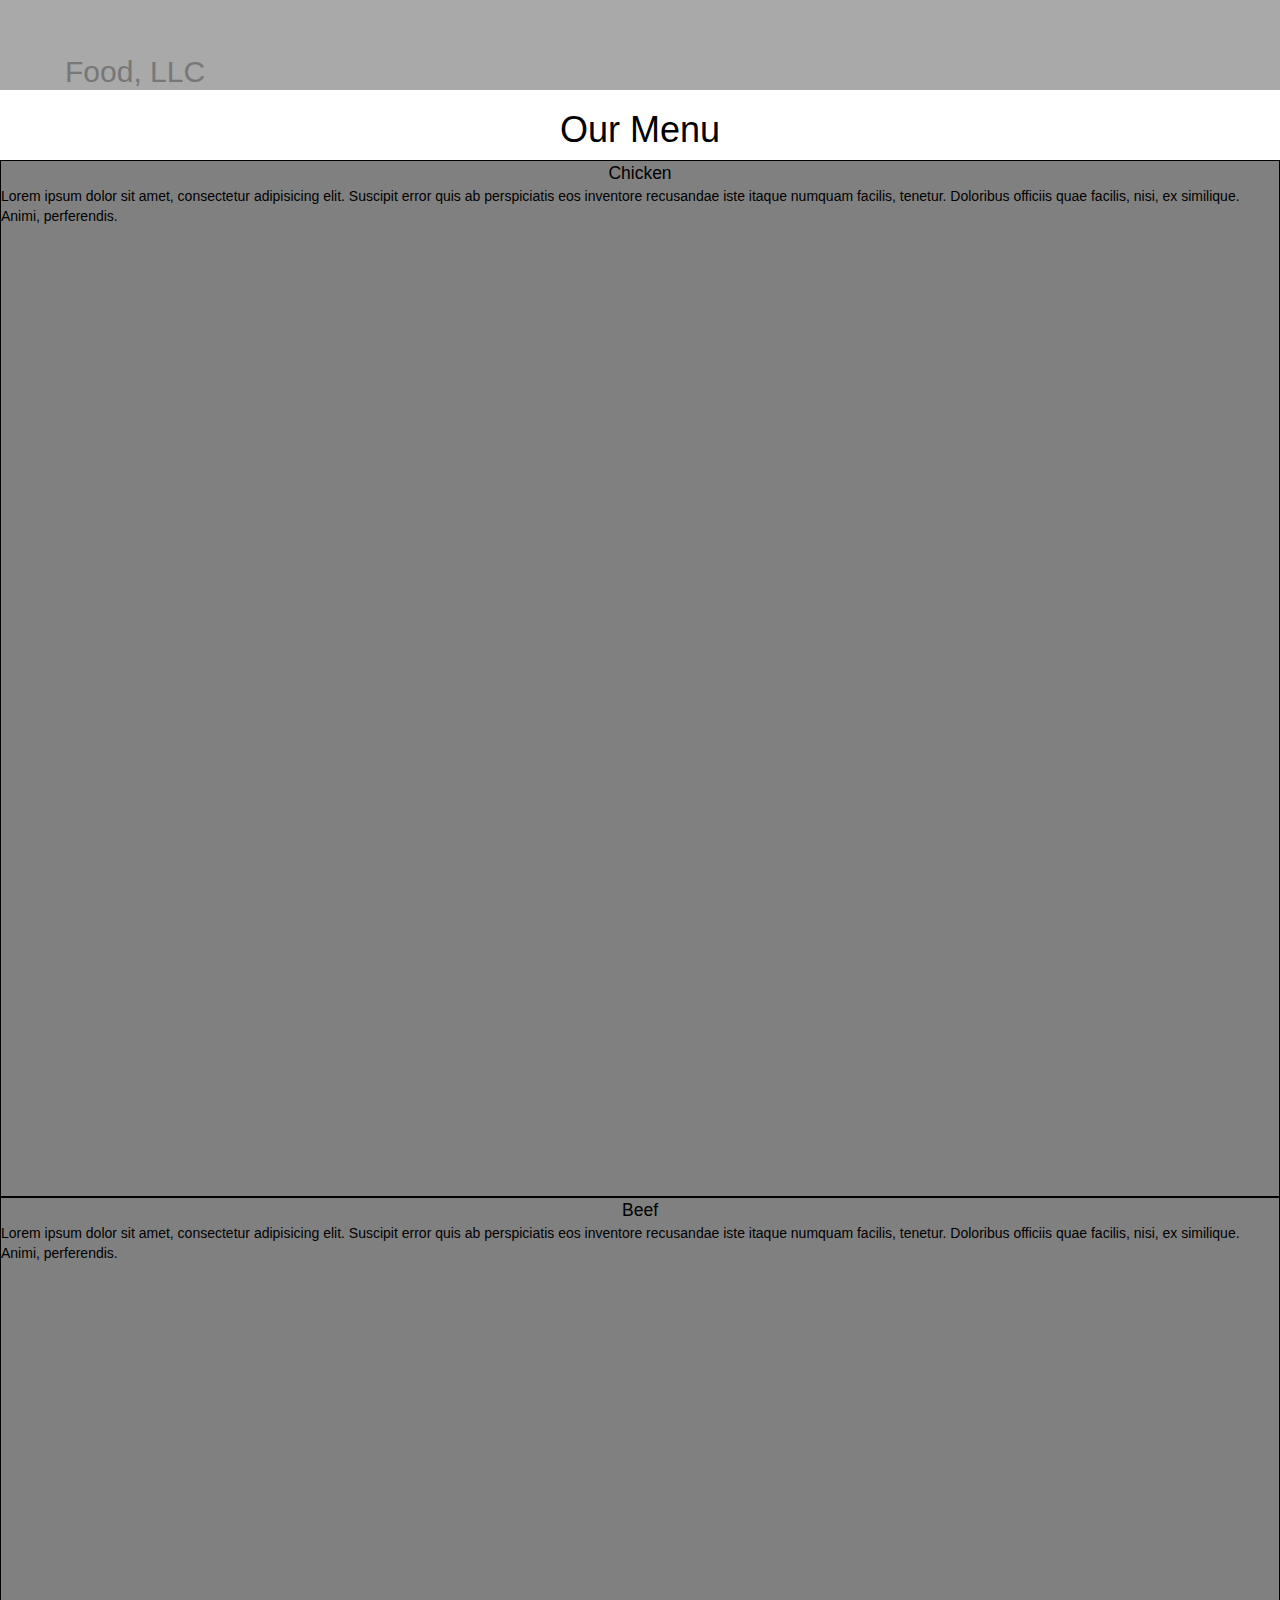
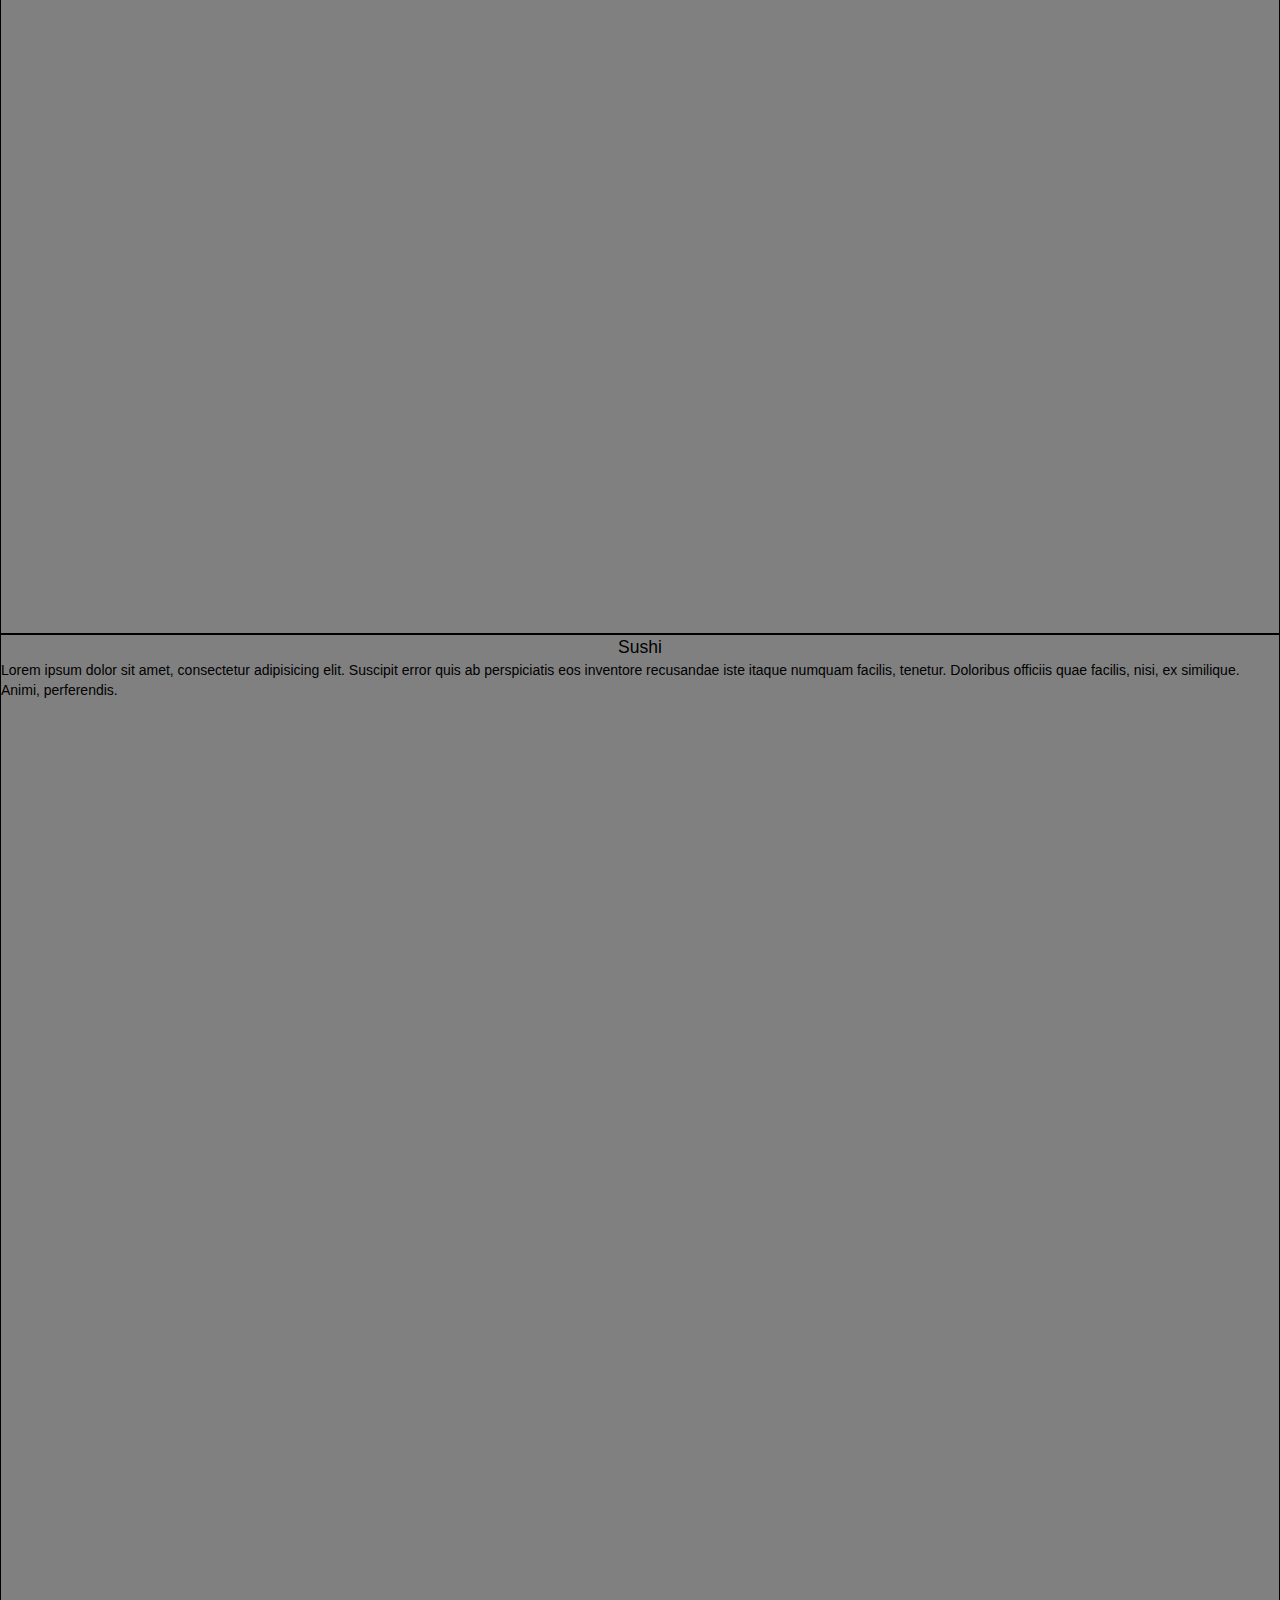
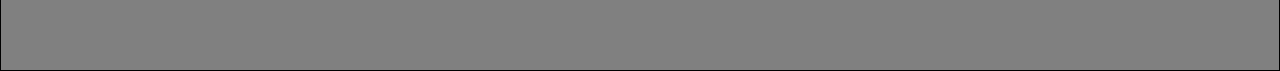
==== mod3_solution/index.html @ 0d6acd56 "My mod3 commit" ====
<!doctype html>
<html lang="en">
  <head>
    <meta charset="utf-8">
    <meta http-equiv="X-UA-Compatible" content="IE=edge">
    <meta name="viewport" content="width=device-width, initial-scale=1">

    <!-- HTML5 shim and Respond.js for IE8 support of HTML5 elements and media queries -->
    <!-- WARNING: Respond.js doesn't work if you view the page via file:// -->
    <!--[if lt IE 9]>
      <script src="https://oss.maxcdn.com/html5shiv/3.7.2/html5shiv.min.js"></script>
      <script src="https://oss.maxcdn.com/respond/1.4.2/respond.min.js"></script>
    <![endif]-->
    <link href='https://fonts.googleapis.com/css?family=Oxygen:400,300,700' rel='stylesheet' type='text/css'>
    <link href='https://fonts.googleapis.com/css?family=Lora' rel='stylesheet' type='text/css'>
    <title>Assignment Solution for Module 3</title>
    <link rel="stylesheet" href="css/bootstrap.min.css">
    <link rel="stylesheet" href="css/style.css">
  </head>
<body>
   <header class="nav-header">
    <nav id="header-nav" class="navbar navbar-default">
      <div class="container">
        <div class="navbar-header">
          <div class="navbar-brand">
            <h2 class="nav-brand">Food, LLC</h2>
           </div> 

          <button type="button" class="navbar-toggle collapsed" data-toggle="collapse" data-target="#collapsable-nav" aria-expanded="true">
            <span class="sr-only">Toggle navigation</span>
            <span class="icon-bar"></span>
            <span class="icon-bar"></span>
            <span class="icon-bar"></span>
          </button>
        </div>
        
        <div id="collapsable-nav" class="collapse navbar-collapse">
           <ul id="nav-list" class="nav navbar-nav navbar-right visible-xs">
            <li class="text-center beef-item">
              <a href="#chicken-div"><br class="item">Chicken</a>
              <hr class="visible-xs">         
            <li class="text-center beef-item">
              <a href="#beef-div"><br class="item">Beef</a>
              <hr class="visible-xs">
            </li>
            <li class="text-center sushi-item">
              <a href="#sushi-div"><br class="item">Sushi</a>
            </li>
          </ul> 
        </div>
      </div>
    </nav>
    </header>
    <!-- jQuery (Bootstrap JS plugins depend on it) -->
  <script src="js/script.js"></script> 
  <script src="js/jquery-1.11.3.min.js"></script>
  <script src="js/bootstrap.min.js"></script>
  
  
  <h1>Our Menu</h1>

  <div class="row">
  <div class="container-fluid">
    <section>
    <div id="box1">
      Chicken
    </div>
    <p>
      Lorem ipsum dolor sit amet, consectetur adipisicing elit. Suscipit error quis ab perspiciatis eos inventore recusandae iste itaque numquam facilis, tenetur. Doloribus officiis quae facilis, nisi, ex similique. Animi, perferendis. 
    </p>
    </section>
  </div>
  <div class="container-fluid">
    <section>
    <div id="box2">
      Beef
    </div>
    <p>
      Lorem ipsum dolor sit amet, consectetur adipisicing elit. Suscipit error quis ab perspiciatis eos inventore recusandae iste itaque numquam facilis, tenetur. Doloribus officiis quae facilis, nisi, ex similique. Animi, perferendis.
    </p>
    </section>
  </div>
  <div class="container-fluid">
    <section>
    <div id="box3">
      Sushi
    </div>
    <p>
      Lorem ipsum dolor sit amet, consectetur adipisicing elit. Suscipit error quis ab perspiciatis eos inventore recusandae iste itaque numquam facilis, tenetur. Doloribus officiis quae facilis, nisi, ex similique. Animi, perferendis.
    </p>
    </section>
  </div>
  </div>

 
</body>
</html>
---- mod3_solution/css/style.css ----
* {
	box-sizing: border-box;
}
/** Header **/
#header-nav {
	background-color:#A9A9A9;
	border-radius:0;
	border:0
}
.navbar-header h1 {
	font:black;
	text-shadow: 1px 1px 1px #222;
	font-size: 3em;
}
.navbar-header a:hover,.navbar-header a:focus {
	text-decoration: none;
}
h2{
	font:black;
}
.navbar-brand {
  font-size: 2em;
  border: 0 0 10px 10px;
  color: #FFFFFF;
}

.navbar-header button.navbar-toggle {
  clear: both;
  margin-top: -30px;
}

.navbar-toggle collapsed {
	top: 0;
	right:0;
}
h1 {              
	color:black;    
	text-align: center; 
    font-size: 175%
	border:none;
}

.container {
	border: none;
	margin-left: auto;
	margin-right: auto;
	margin-top: 10px;
	margin-bottom: 10px;
	padding: 10px;
}

section {
	border:	1px solid black;
	background-color: gray;
	width: 100%;
	height: auto;
	font-family: Helvetica;
	color: black;
	position: relative;
	overflow: auto;
}

#chicken {
	border: 1px solid black;
	text-align: center;
	width: 30%;
	margin-left: 70%;
	font-family: Georgia,sans-serif;
	font-weight: bold;
	font-size: 125%;
	margin-bottom: 0;
	margin-top: 0;
	padding: 5px;
	background-color: #FFFF00;
}

#beef {
	border: 1px solid black;
	text-align: center;
	width: 30%;
	margin-left: 70%;
	font-family: Georgia,sans-serif;
	font-weight: bold;
	font-size: 125%;
	margin-bottom: 0;
	margin-top: 0;
	padding: 5px;
	background-color: #FF1439;
}

#sushi {
	border: 1px solid black;
	text-align: center;
	width: 30%;
	margin-left: 70%;
	font-family: Georgia,sans-serif;
	font-weight: bold;
	font-size: 125%;
	margin-bottom: 0;
	margin-top: 0;
	background-color: #6495ED;
	color: white;
	padding: 5px;
}

#chicken-div {
  margin-bottom: 10px;
  margin-top: 10px;
}

#beef-div {
  margin-bottom: 10px;
  margin-top: 10px;
}

#sushi-div {
  margin-bottom: 10px;
  margin-top: 10px;
}

  #box1 {
  background-color: gray;	
  text-align: center;
  font-size: 125%
}
#box2 {
  background-color: gray;	
  text-align: center;
  font-size: 125%
}
#box3 {
  background-color: gray;
  text-align: center;
  font-size: 125%
}
p {
  margin-right: auto;
  margin-left: auto;
  font-family: Helvetica;
  color: black;
  min-height: 1000px;
  background-color: gray;

}
#nav-list {
  color: white;
}

hr {
  border-color: red;
}
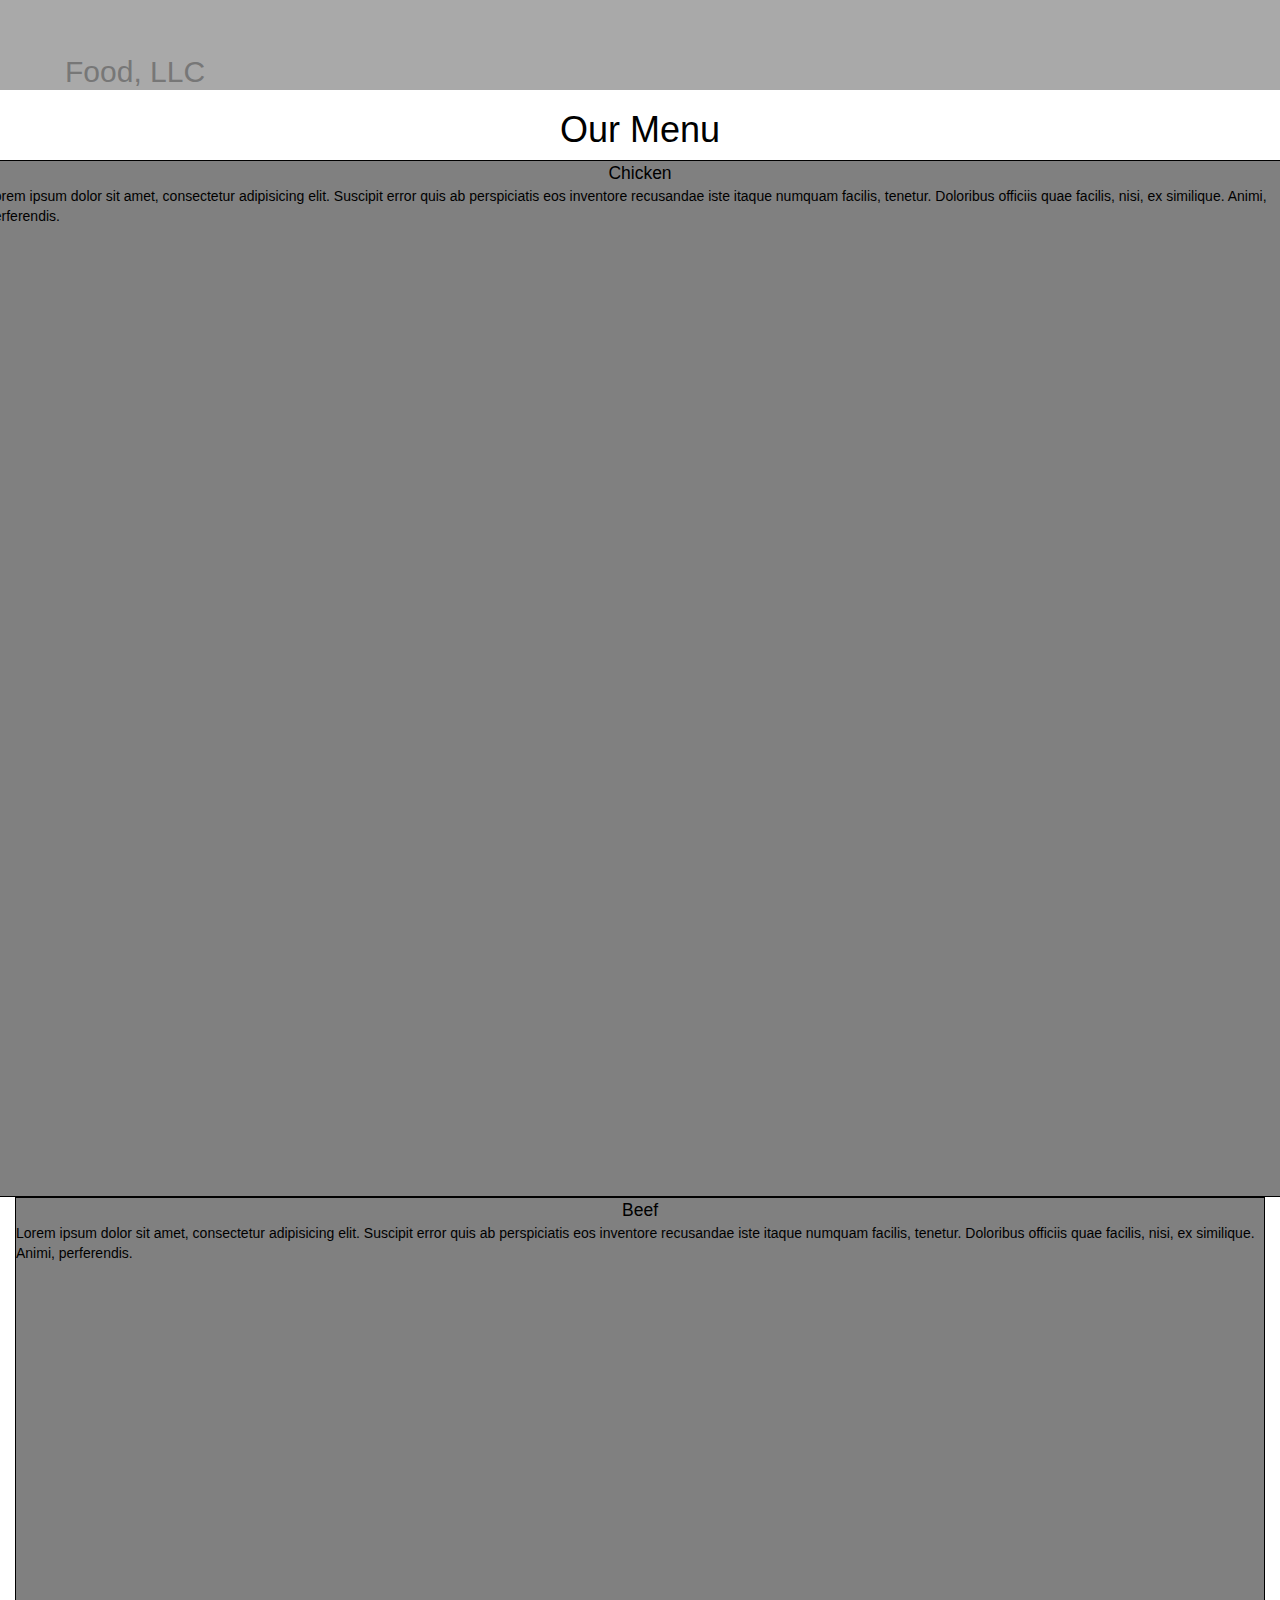
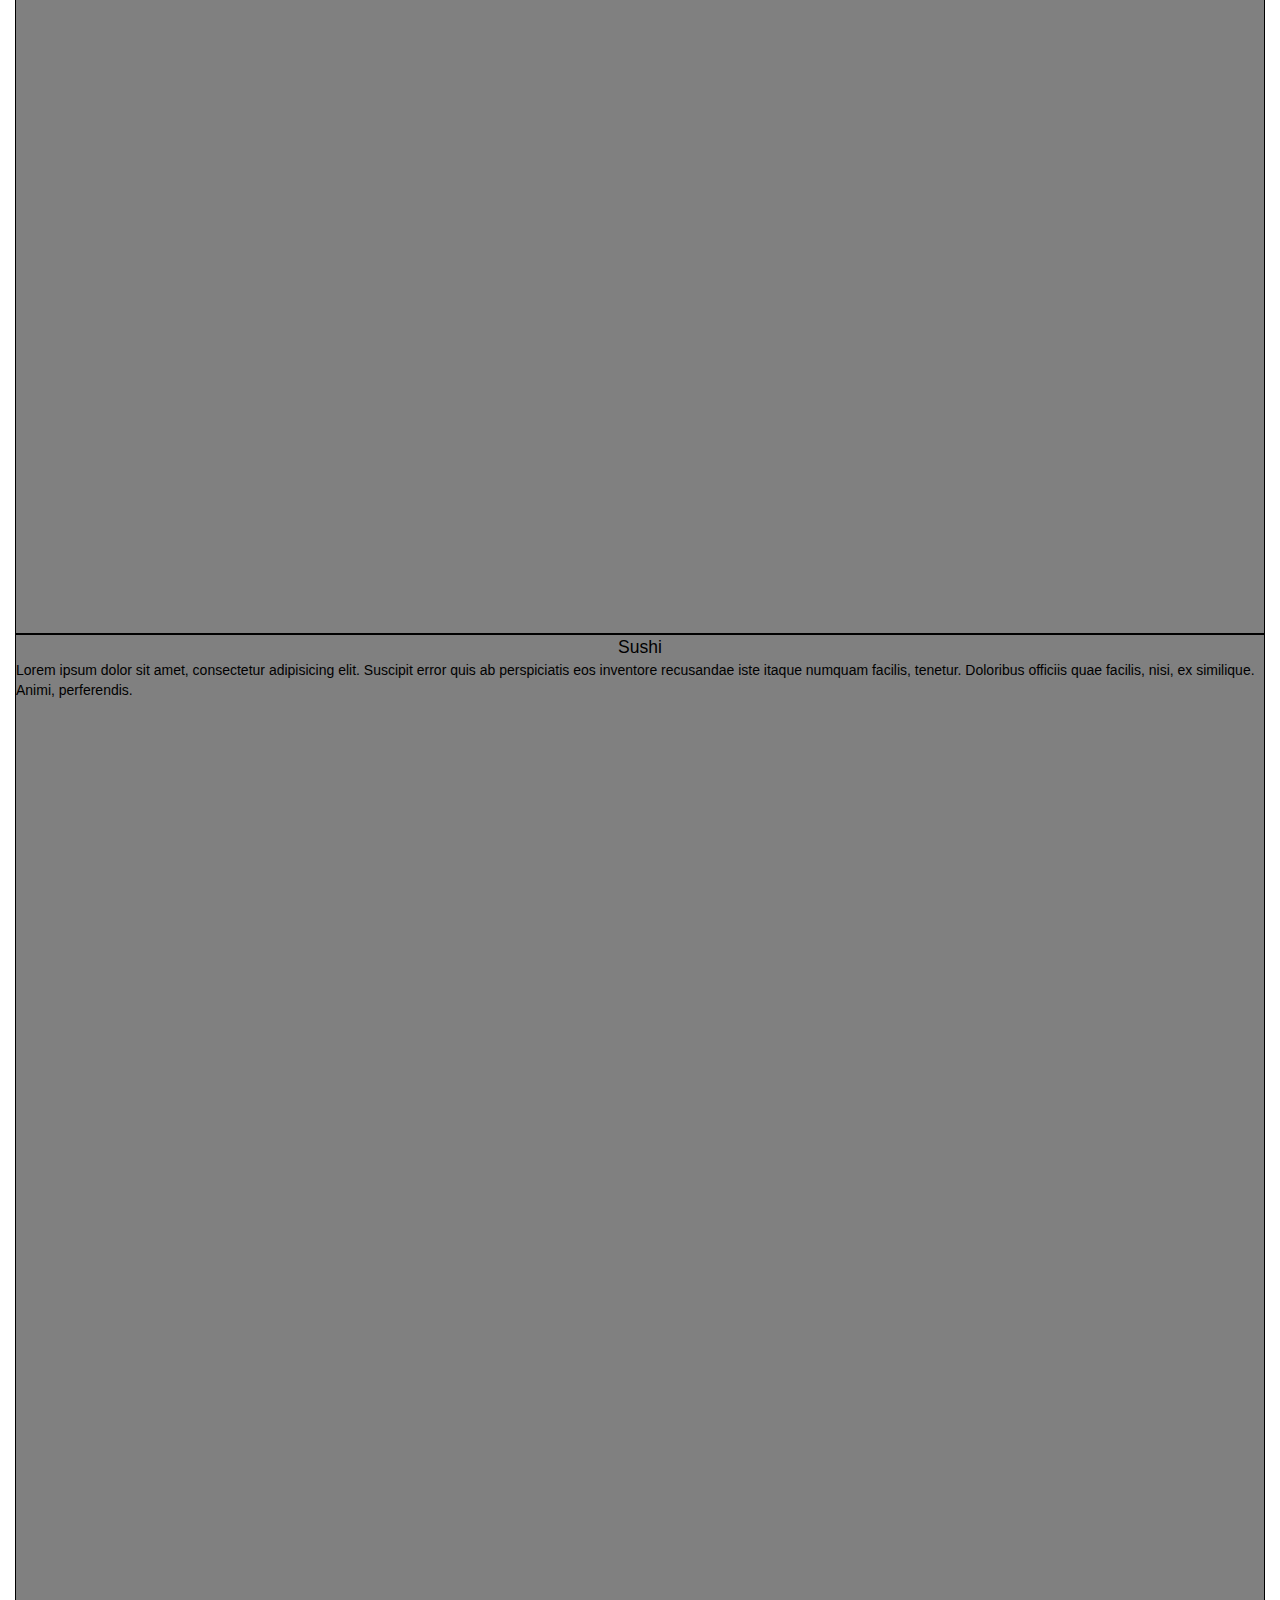
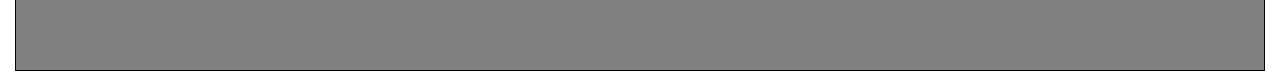
==== commit 8cf024df: "My mod3 commit 2" ====
--- a/mod3_solution/index.html
+++ b/mod3_solution/index.html
@@ -57,10 +57,10 @@
   <script src="js/bootstrap.min.js"></script>
   
   
-  <h1>Our Menu</h1>
+  <h1 class="text-center" >Our Menu</h1>
 
   <div class="row">
-  <div class="container-fluid">
+  
     <section>
     <div id="box1">
       Chicken
@@ -70,7 +70,7 @@
     </p>
     </section>
   </div>
-  <div class="container-fluid">
+  <div class="col-xs-12">
     <section>
     <div id="box2">
       Beef
@@ -80,7 +80,7 @@
     </p>
     </section>
   </div>
-  <div class="container-fluid">
+  <div class="col-xs-12">
     <section>
     <div id="box3">
       Sushi
--- a/mod3_solution/css/style.css
+++ b/mod3_solution/css/style.css
@@ -34,8 +34,7 @@
 	right:0;
 }
 h1 {              
-	color:black;    
-	text-align: center; 
+	color:black;     
     font-size: 175%
 	border:none;
 }
